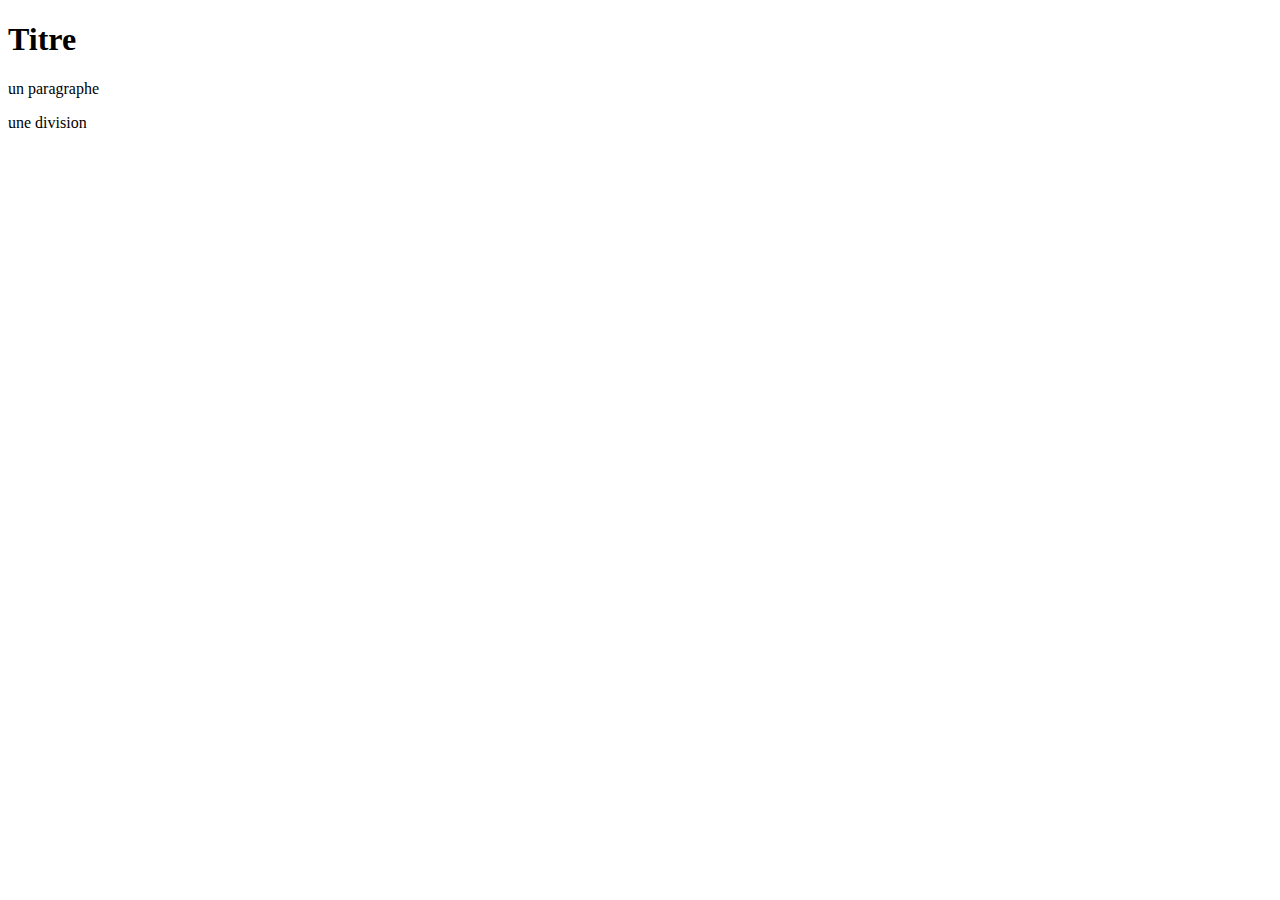
==== index.html @ bc292f48 "Add files via upload" ====
<!DOCTYPE html>
<html lang="en">
<head>
    <meta charset="UTF-8">
    <meta name="viewport" content="width=device-width, initial-scale=1.0">
    <title>Document</title>
</head>
<body>
    <h1>Titre</h1>
    <p>un paragraphe</p>

    <div>une division</div>
</body>
</html>
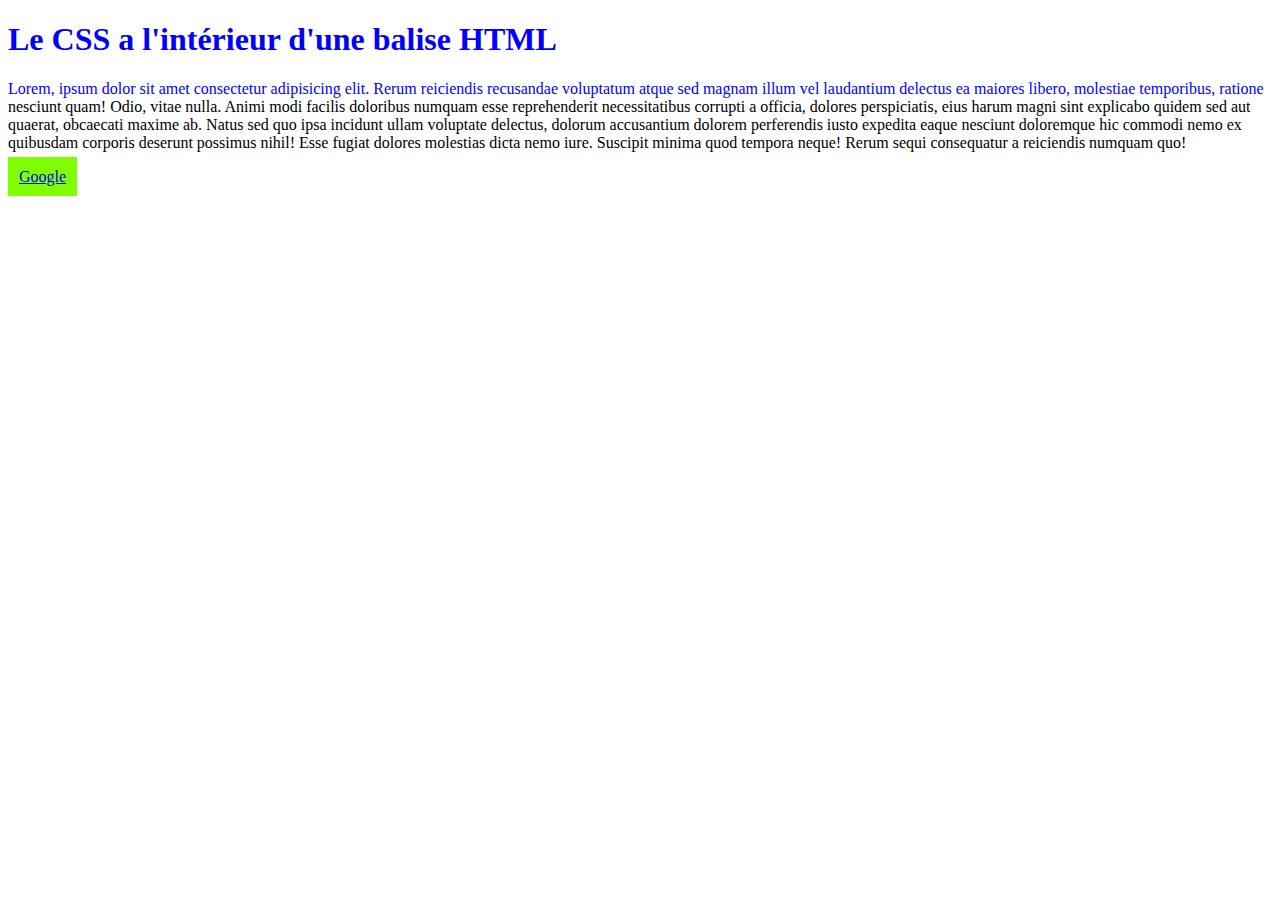
==== commit c0b605de: "Add files via upload" ====
--- a/index.html
+++ b/index.html
@@ -1,14 +1,27 @@
 <!DOCTYPE html>
 <html lang="en">
+
 <head>
     <meta charset="UTF-8">
     <meta name="viewport" content="width=device-width, initial-scale=1.0">
     <title>Document</title>
+
+    <!-- Voiçi le lien pour accéder a mon premier fichier style.css -->
+    <link rel="stylesheet" href="./style.css">
+
+
 </head>
+
 <body>
-    <h1>Titre</h1>
-    <p>un paragraphe</p>
+    <h1 id="titre" style="color:black">Le CSS a l'intérieur d'une balise HTML</h1>
 
-    <div>une division</div>
+    <p id="paragraphe">Lorem, ipsum dolor sit amet consectetur adipisicing elit. Rerum reiciendis recusandae voluptatum atque sed magnam illum vel laudantium delectus ea maiores libero, molestiae temporibus, ratione nesciunt quam! Odio, vitae nulla. Animi modi facilis doloribus
+        numquam esse reprehenderit necessitatibus corrupti a officia, dolores perspiciatis, eius harum magni sint explicabo quidem sed aut quaerat, obcaecati maxime ab. Natus sed quo ipsa incidunt ullam voluptate delectus, dolorum accusantium dolorem
+        perferendis iusto expedita eaque nesciunt doloremque hic commodi nemo ex quibusdam corporis deserunt possimus nihil! Esse fugiat dolores molestias dicta nemo iure. Suscipit minima quod tempora neque! Rerum sequi consequatur a reiciendis numquam
+        quo!
+    </p>
+
+    <a href="www.google.fr" title="GOOGLE">Google</a>
 </body>
-</html>
+
+</html>--- a/style.css
+++ b/style.css
@@ -0,0 +1,26 @@
+#titre {
+    color: chartreuse;
+}
+
+h1 {
+    color: red;
+}
+
+h1 {
+    color: blue !important;
+}
+
+#paragraphe::first-line {
+    color: blue;
+}
+
+div {
+    background-color: red;
+    color: yellow;
+}
+
+a[title] {
+    background-color: chartreuse;
+    border: 1px solid chartreuse;
+    padding: 10px;
+}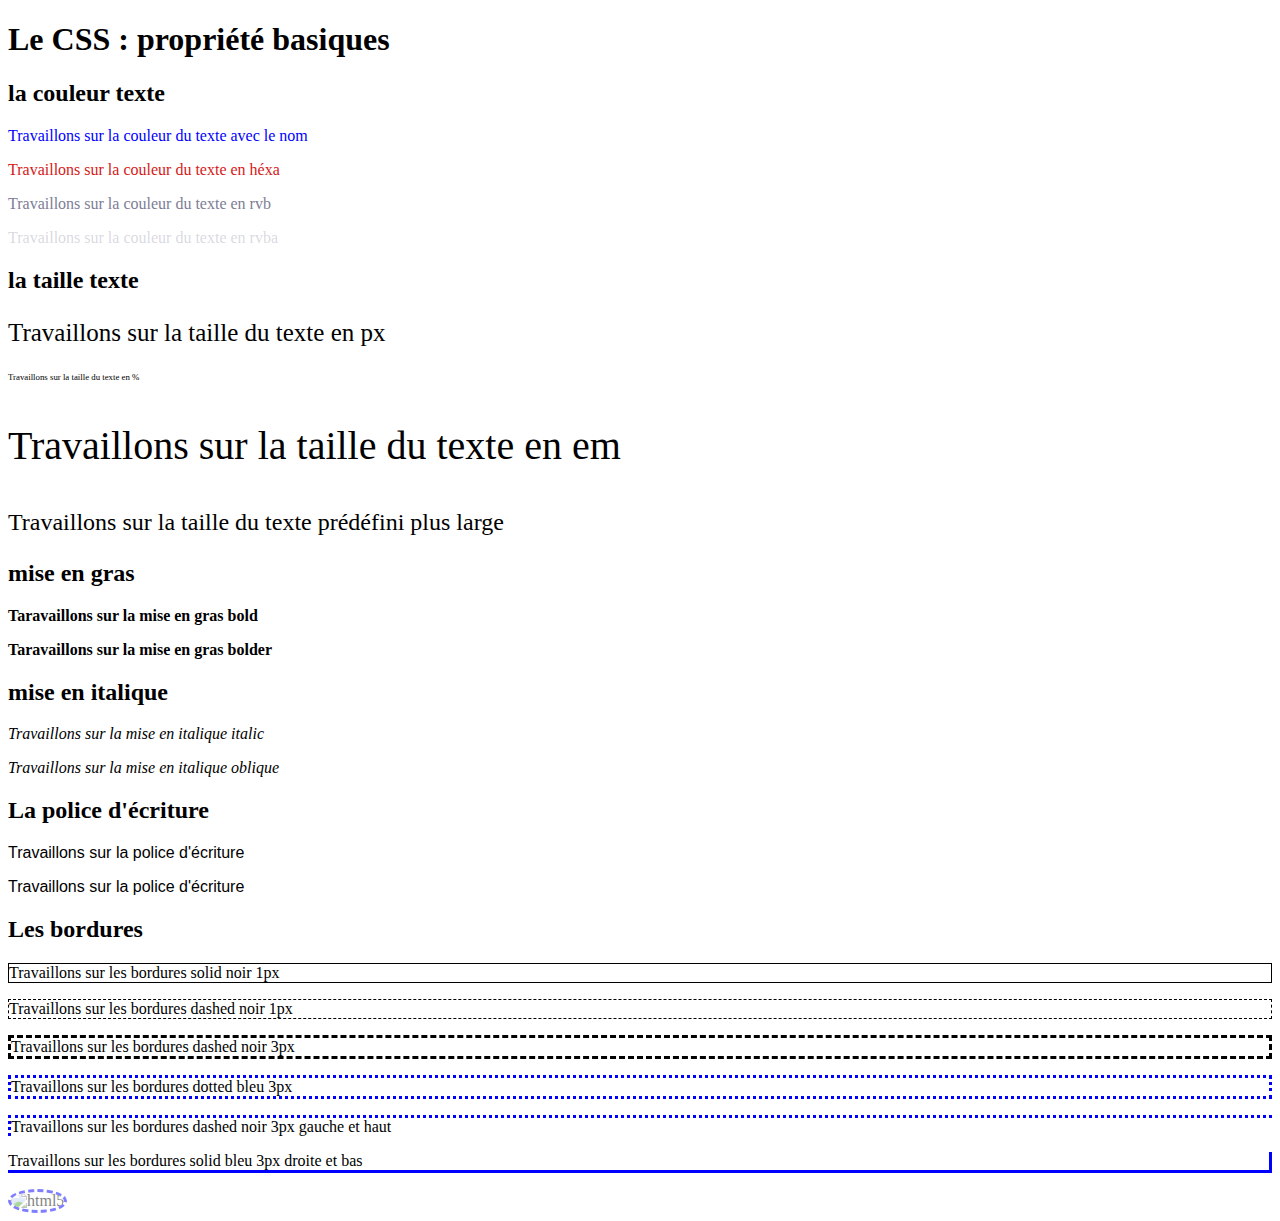
==== commit d5c75597: "Add files via upload" ====
--- a/index.html
+++ b/index.html
@@ -1,27 +1,51 @@
 <!DOCTYPE html>
 <html lang="en">
-
-<head>
-    <meta charset="UTF-8">
-    <meta name="viewport" content="width=device-width, initial-scale=1.0">
-    <title>Document</title>
+  <head>
+    <meta charset="UTF-8" />
+    <meta name="viewport" content="width=device-width, initial-scale=1.0" />
+    <title>propriétés basiques CSS</title>
 
     <!-- Voiçi le lien pour accéder a mon premier fichier style.css -->
-    <link rel="stylesheet" href="./style.css">
+    <link rel="stylesheet" href="./style.css" />
+  </head>
 
+  <body>
+    <h1>Le CSS : propriété basiques</h1>
 
-</head>
+    <h2>la couleur texte</h2>
+    <p class="c1">Travaillons sur la couleur du texte avec le nom</p>
+    <p class="c2">Travaillons sur la couleur du texte en héxa</p>
+    <p class="c3">Travaillons sur la couleur du texte en rvb</p>
+    <p class="c4">Travaillons sur la couleur du texte en rvba</p>
 
-<body>
-    <h1 id="titre" style="color:black">Le CSS a l'intérieur d'une balise HTML</h1>
+    <h2>la taille texte</h2>
+    <p class="t1">Travaillons sur la taille du texte en px</p>
+    <p class="t2">Travaillons sur la taille du texte en %</p>
+    <p class="t3">Travaillons sur la taille du texte en em</p>
+    <p class="t4">Travaillons sur la taille du texte prédéfini plus large</p>
 
-    <p id="paragraphe">Lorem, ipsum dolor sit amet consectetur adipisicing elit. Rerum reiciendis recusandae voluptatum atque sed magnam illum vel laudantium delectus ea maiores libero, molestiae temporibus, ratione nesciunt quam! Odio, vitae nulla. Animi modi facilis doloribus
-        numquam esse reprehenderit necessitatibus corrupti a officia, dolores perspiciatis, eius harum magni sint explicabo quidem sed aut quaerat, obcaecati maxime ab. Natus sed quo ipsa incidunt ullam voluptate delectus, dolorum accusantium dolorem
-        perferendis iusto expedita eaque nesciunt doloremque hic commodi nemo ex quibusdam corporis deserunt possimus nihil! Esse fugiat dolores molestias dicta nemo iure. Suscipit minima quod tempora neque! Rerum sequi consequatur a reiciendis numquam
-        quo!
+    <h2>mise en gras</h2>
+    <p class="g1">Taravaillons sur la mise en gras bold</p>
+    <p class="g2">Taravaillons sur la mise en gras bolder</p>
+
+    <h2>mise en italique</h2>
+    <p class="i1">Travaillons sur la mise en italique italic</p>
+    <p class="i2">Travaillons sur la mise en italique oblique</p>
+
+    <h2>La police d'écriture</h2>
+    <p class="p1">Travaillons sur la police d'écriture</p>
+    <p class="p2">Travaillons sur la police d'écriture</p>
+
+    <h2>Les bordures</h2>
+    <p class="b1">Travaillons sur les bordures solid noir 1px</p>
+    <p class="b2">Travaillons sur les bordures dashed noir 1px</p>
+    <p class="b3">Travaillons sur les bordures dashed noir 3px</p>
+    <p class="b4">Travaillons sur les bordures dotted bleu 3px</p>
+    <p class="b5">
+      Travaillons sur les bordures dashed noir 3px gauche et haut
     </p>
+    <p class="b6">Travaillons sur les bordures solid bleu 3px droite et bas</p>
 
-    <a href="www.google.fr" title="GOOGLE">Google</a>
-</body>
-
-</html>+    <img src="./html.jpg" alt="html5" />
+  </body>
+</html>
--- a/style.css
+++ b/style.css
@@ -1,26 +1,97 @@
-#titre {
-    color: chartreuse;
+/* couleur de texte */
+.c1
+{
+    color: blue;  /* couleur direct en anglais */
+}
+.c2
+{
+    color: #d51919; /* couleur en hexadécimal */
+}
+.c3
+{
+    color: rgb(125, 125, 150);
+}
+.c4
+{
+    color: rgba(125,125,150,0.3);
 }
 
-h1 {
-    color: red;
+/* taille du texte */
+.t1
+{
+   font-size: 25px;
+}
+.t2
+{
+   font-size: 55%;
+}
+.t3
+{
+   font-size: 2.5em;
+}
+.t4
+{
+   font-size: x-large;
 }
 
-h1 {
-    color: blue !important;
+/* la mise en gras */
+.g1{
+    font-weight: bold;
+}
+.g2{
+    font-weight: bolder;
 }
 
-#paragraphe::first-line {
-    color: blue;
+/* la mise en italique */
+.i1{
+    font-style: italic;
+}
+.i2{
+    font-style: oblique;
 }
 
-div {
-    background-color: red;
-    color: yellow;
+/* la police d'écriture */
+.p1{
+    font-family: 'Franklin Gothic Medium', 'Arial Narrow', Arial, sans-serif;
+}
+.p2{
+    font-family: Arial, Helvetica, sans-serif;
 }
 
-a[title] {
-    background-color: chartreuse;
-    border: 1px solid chartreuse;
-    padding: 10px;
+/* Les bordures */
+.b1{
+    border: 1px solid black;
+}
+.b2{
+    border: 1px dashed black;
+}
+.b3{
+    border: 3px dashed black;
+}
+.b4{
+    border: 3px dotted blue;
+}
+.b5{
+    border-left: 3px dotted blue;
+    border-top: 3px dotted blue;
+}
+.b6{
+    border-right: 3px solid blue;
+    border-bottom: 3px solid blue;
+}
+
+/* une image */
+img{
+    width: 30%;
+    height: auto;
+    opacity: 0.5;
+    border: 3px dashed blue;
+    border-radius: 25px;
+}
+
+/* avoir une image ronde */
+img{
+    width: 250px;
+    height: 250px;
+    border-radius: 50%;
 }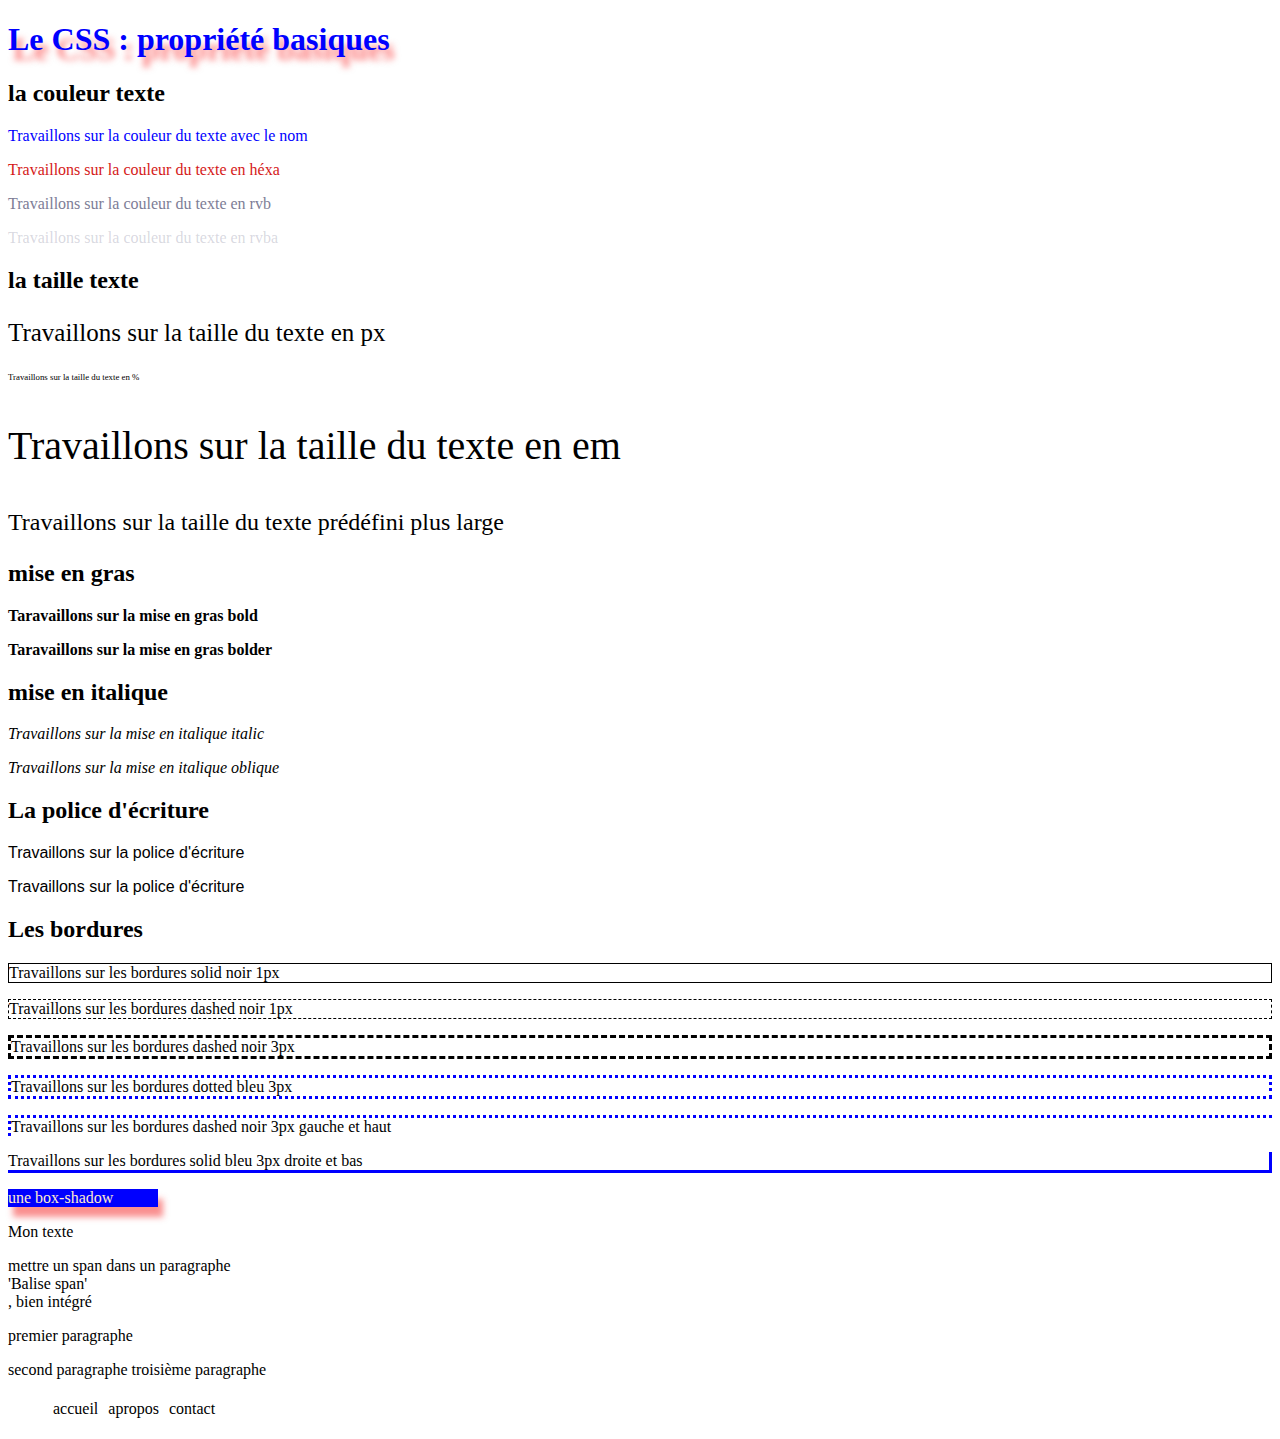
==== commit a02ddfd5: "Add files via upload" ====
--- a/index.html
+++ b/index.html
@@ -1,15 +1,16 @@
 <!DOCTYPE html>
 <html lang="en">
-  <head>
+
+<head>
     <meta charset="UTF-8" />
     <meta name="viewport" content="width=device-width, initial-scale=1.0" />
     <title>propriétés basiques CSS</title>
 
     <!-- Voiçi le lien pour accéder a mon premier fichier style.css -->
     <link rel="stylesheet" href="./style.css" />
-  </head>
+</head>
 
-  <body>
+<body>
     <h1>Le CSS : propriété basiques</h1>
 
     <h2>la couleur texte</h2>
@@ -42,10 +43,30 @@
     <p class="b3">Travaillons sur les bordures dashed noir 3px</p>
     <p class="b4">Travaillons sur les bordures dotted bleu 3px</p>
     <p class="b5">
-      Travaillons sur les bordures dashed noir 3px gauche et haut
+        Travaillons sur les bordures dashed noir 3px gauche et haut
     </p>
     <p class="b6">Travaillons sur les bordures solid bleu 3px droite et bas</p>
 
-    <img src="./html.jpg" alt="html5" />
-  </body>
-</html>
+    <!-- <img src="./html.jpg" alt="html5" /> -->
+
+    <p class="box">
+        une box-shadow
+    </p>
+
+    <p class="text">Mon texte</p>
+    <p class="secret">Mot de passe</p>
+
+    <p>mettre un span dans un paragraphe <span>'Balise span'</span>, bien intégré </p>
+
+    <p>premier paragraphe</p>
+    <p class="inline">second paragraphe</p>
+    <p class="inline">troisième paragraphe</p>
+
+    <ul>
+        <li>accueil</li>
+        <li>apropos</li>
+        <li>contact</li>
+    </ul>
+</body>
+
+</html>--- a/style.css
+++ b/style.css
@@ -1,87 +1,116 @@
-/* couleur de texte */
-.c1
-{
-    color: blue;  /* couleur direct en anglais */
-}
-.c2
-{
-    color: #d51919; /* couleur en hexadécimal */
-}
-.c3
-{
-    color: rgb(125, 125, 150);
-}
-.c4
-{
-    color: rgba(125,125,150,0.3);
+H1 {
+    color: blue;
+    text-shadow: 5px 10px 6px rgba(251, 6, 6, 0.5);
 }
 
-/* taille du texte */
-.t1
-{
-   font-size: 25px;
-}
-.t2
-{
-   font-size: 55%;
-}
-.t3
-{
-   font-size: 2.5em;
-}
-.t4
-{
-   font-size: x-large;
+
+/* couleur de texte */
+
+.c1 {
+    color: blue;
+    /* couleur direct en anglais */
 }
 
+.c2 {
+    color: #d51919;
+    /* couleur en hexadécimal */
+}
+
+.c3 {
+    color: rgb(125, 125, 150);
+    /* couleur en Red Green Blue */
+}
+
+.c4 {
+    color: rgba(125, 125, 150, 0.3);
+    /* couleur en Red Green Blue Alpha */
+}
+
+
+/* taille du texte */
+
+.t1 {
+    font-size: 25px;
+}
+
+.t2 {
+    font-size: 55%;
+}
+
+.t3 {
+    font-size: 2.5em;
+}
+
+.t4 {
+    font-size: x-large;
+}
+
+
 /* la mise en gras */
-.g1{
+
+.g1 {
     font-weight: bold;
 }
-.g2{
+
+.g2 {
     font-weight: bolder;
 }
 
+
 /* la mise en italique */
-.i1{
+
+.i1 {
     font-style: italic;
 }
-.i2{
+
+.i2 {
     font-style: oblique;
 }
 
+
 /* la police d'écriture */
-.p1{
+
+.p1 {
     font-family: 'Franklin Gothic Medium', 'Arial Narrow', Arial, sans-serif;
 }
-.p2{
+
+.p2 {
     font-family: Arial, Helvetica, sans-serif;
 }
 
+
 /* Les bordures */
-.b1{
+
+.b1 {
     border: 1px solid black;
 }
-.b2{
+
+.b2 {
     border: 1px dashed black;
 }
-.b3{
+
+.b3 {
     border: 3px dashed black;
 }
-.b4{
+
+.b4 {
     border: 3px dotted blue;
 }
-.b5{
+
+.b5 {
     border-left: 3px dotted blue;
     border-top: 3px dotted blue;
 }
-.b6{
+
+.b6 {
     border-right: 3px solid blue;
     border-bottom: 3px solid blue;
 }
 
+
 /* une image */
-img{
+
+img {
     width: 30%;
     height: auto;
     opacity: 0.5;
@@ -89,9 +118,73 @@
     border-radius: 25px;
 }
 
+
 /* avoir une image ronde */
-img{
+
+img {
     width: 250px;
     height: 250px;
     border-radius: 50%;
+    /* on définit d'abord la position relative
+       par rapport à ca position de départ */
+    position: relative;
+    /* et on lui donne une position */
+    float: right;
+}
+
+
+/* body {
+    background: green;
+}
+
+body {
+    background: content-box radial-gradient(crimson, skyblue);
+} */
+
+
+/* body {
+    background: url("./html.jpg");
+}
+
+body {
+    background: url("./html.jpg");
+    background-repeat: no-repeat;
+    background-size: cover;
+}
+
+body {
+    background-repeat: no-repeat;
+    background-image: linear-gradient(rgba(0, 0, 255, 0.5), rgba(255, 255, 0, 0.5)), url("./lezard.png");
+}
+
+body {
+    background-image: url(./lezard.png), url(./html.jpg);
+} */
+
+.box {
+    width: 150px;
+    color: blanchedalmond;
+    background-color: blue;
+    box-shadow: 5px 10px 6px rgba(245, 33, 33, 0.5);
+}
+
+.secret {
+    display: none;
+}
+
+span {
+    display: block;
+}
+
+.inline {
+    display: inline;
+}
+
+ul {
+    display: flex;
+    list-style-type: none;
+}
+
+li {
+    padding: 5px;
 }